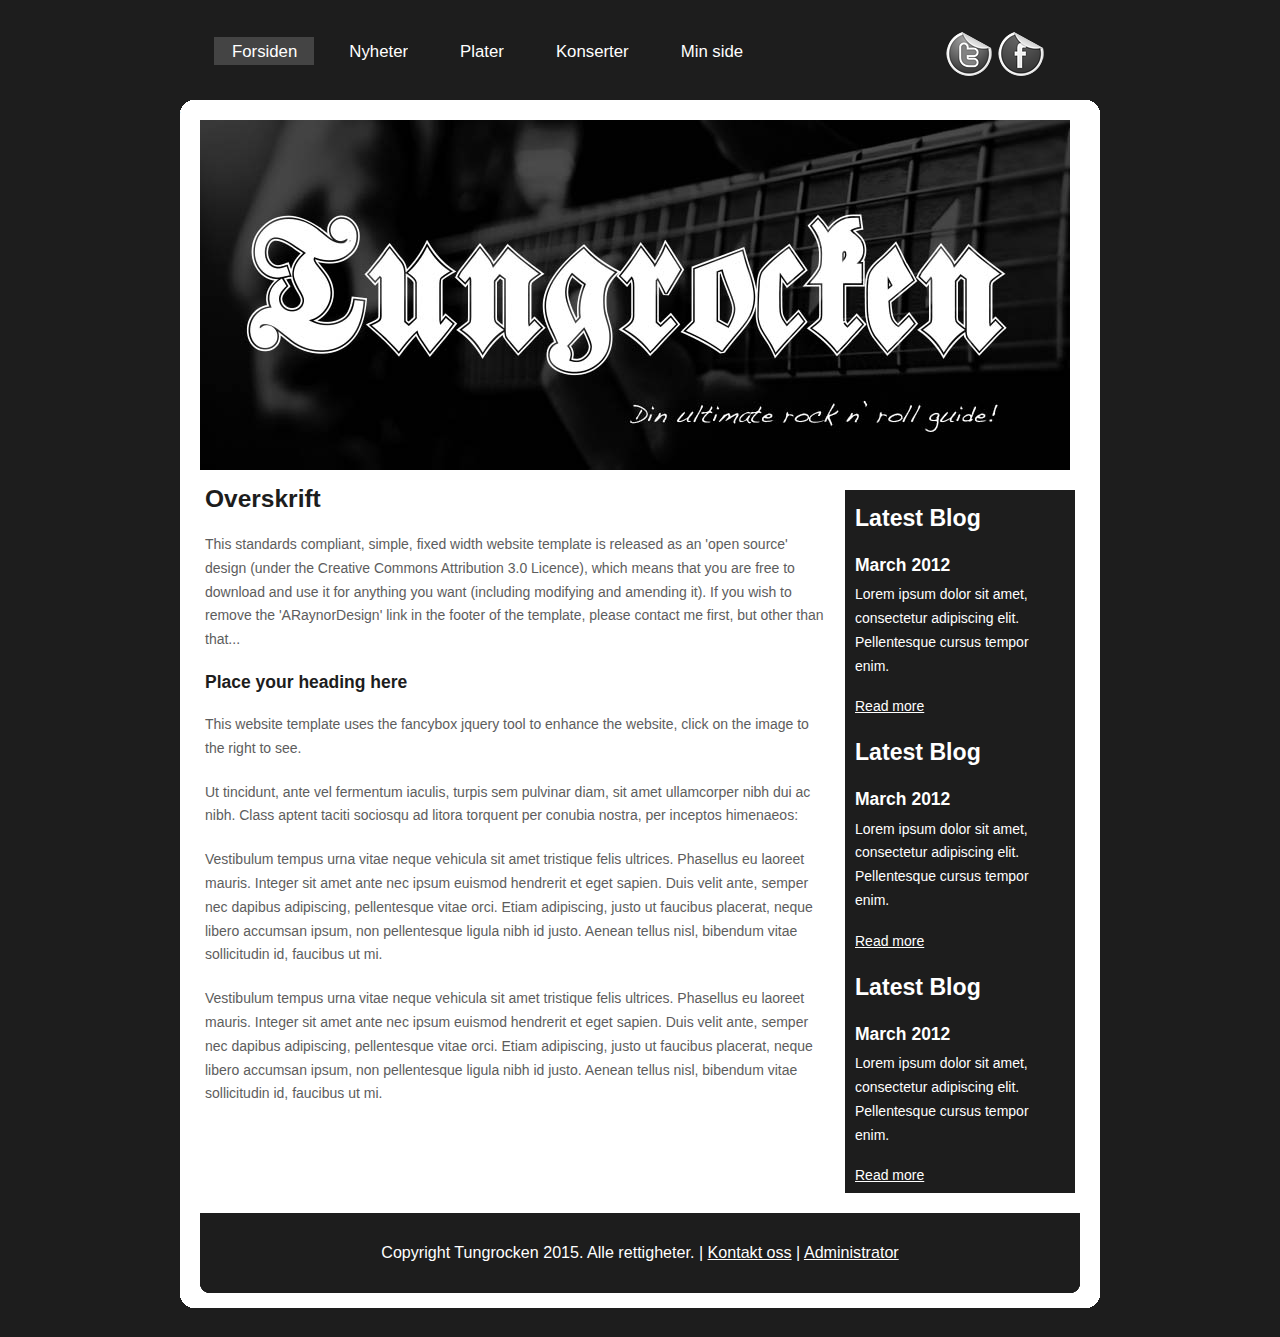
==== website/index.html @ 61fae566 "Endret logo webside" ====
<!DOCTYPE html PUBLIC "-//W3C//DTD XHTML 1.1//EN" "http://www.w3.org/TR/xhtml11/DTD/xhtml11.dtd">
<html>

<head>
  <title>Tungrocken</title>
  <meta name="description" content="Musikkavisen Tungrocken" />
  <meta name="keywords" content="musikk, rock, tungrock, heavy, metal, gitar, konsert, anmeldelser, nyheter" />
  <meta http-equiv="content-type" content="text/html; charset=iso-8859-1" />
  <link rel="stylesheet" type="text/css" href="css/style.css" />
  <script type="text/javascript" src="js/jquery.min.js"></script>
  <script type="text/javascript" src="js/jquery.easing.min.js"></script>
  <script type="text/javascript" src="js/jquery.lavalamp.min.js"></script>
  <script type="text/javascript" src="js/image_fade.js"></script>
  <script type="text/javascript">
    $(function() {
      $("#lava_menu").lavaLamp({
        fx: "backout",
        speed: 700
      });
    });
  </script>

</head>

<body>
  <div id="main">
    <div id="header">
	  <div id="menubar">
        <ul class="lavaLampWithImage" id="lava_menu">
          <li class="current"><a href="index.html">Forsiden</a></li>
          <li><a href="index.html">Nyheter</a></li>
          <li><a href="index.html">Plater</a></li>
          <li><a href="index.html">Konserter</a></li>
          <li><a href="index.html">Min side</a></li>
        </ul>
	    <div id="contact">
	      <a href="#"><img src="images/icons/twitter.png" alt="Twitter" /></a>
          <a href="#"><img src="images/icons/facebook.png" alt="Facebook" /></a>
	    </div><!--close contact-->
	  </div><!--close menubar-->
    </div><!--close header-->

    <div class="container_header"><p>&nbsp;</p></div>
      <div id="banner">
		<div id="banner_content">
		</div><!--close banner_content-->
      </div><!--close banner-->
    <div id="site_content">
      <div id="content">
        <div class="content_item">
          <h1>Overskrift</h1>
          <p>This standards compliant, simple, fixed width website template is released as an 'open source' design (under the Creative Commons Attribution 3.0 Licence), which means that you are free to download and use it for anything you want (including modifying and amending it). If you wish to remove the 'ARaynorDesign' link in the footer of the template, please contact me first, but other than that...</p>
          <h3>Place your heading here</h3>
          <p>This website template uses the fancybox jquery tool to enhance the website, click on the image to the right to see. </p>
          <p>Ut tincidunt, ante vel fermentum iaculis, turpis sem pulvinar diam, sit amet ullamcorper nibh dui ac nibh. Class aptent taciti sociosqu ad litora torquent per conubia nostra, per inceptos himenaeos:</p>
          <p>Vestibulum tempus urna vitae neque vehicula sit amet tristique felis ultrices. Phasellus eu laoreet mauris. Integer sit amet ante nec ipsum euismod hendrerit et eget sapien. Duis velit ante, semper nec dapibus adipiscing, pellentesque vitae orci. Etiam adipiscing, justo ut faucibus placerat, neque libero accumsan ipsum, non pellentesque ligula nibh id justo. Aenean tellus nisl, bibendum vitae sollicitudin id, faucibus ut mi.</p>
          <p>Vestibulum tempus urna vitae neque vehicula sit amet tristique felis ultrices. Phasellus eu laoreet mauris. Integer sit amet ante nec ipsum euismod hendrerit et eget sapien. Duis velit ante, semper nec dapibus adipiscing, pellentesque vitae orci. Etiam adipiscing, justo ut faucibus placerat, neque libero accumsan ipsum, non pellentesque ligula nibh id justo. Aenean tellus nisl, bibendum vitae sollicitudin id, faucibus ut mi.</p>
		</div><!--close content_item-->
	    <div class="sidebar_container">
		  <div class="sidebar">
            <div class="sidebar_item">
              <h2>Latest Blog</h2>
			  <h4>March 2012</h4>
              <p>Lorem ipsum dolor sit amet, consectetur adipiscing elit. Pellentesque cursus tempor enim.</p>
		  	  <div class="button_small">
		        <a href="#">Read more</a>
		      </div><!--close button_small-->
            </div><!--close sidebar_item-->
          </div><!--close sidebar-->
		  <div class="sidebar">
            <div class="sidebar_item">
              <h2>Latest Blog</h2>
			  <h4>March 2012</h4>
              <p>Lorem ipsum dolor sit amet, consectetur adipiscing elit. Pellentesque cursus tempor enim.</p>
		  	  <div class="button_small">
		        <a href="#">Read more</a>
		      </div><!--close button_small-->
            </div><!--close sidebar_item-->
          </div><!--close sidebar-->
		  <div class="sidebar">
            <div class="sidebar_item">
              <h2>Latest Blog</h2>
			  <h4>March 2012</h4>
              <p>Lorem ipsum dolor sit amet, consectetur adipiscing elit. Pellentesque cursus tempor enim.</p>
		  	  <div class="button_small">
		        <a href="#">Read more</a>
		      </div><!--close button_small-->
            </div><!--close sidebar_item-->
          </div><!--close sidebar-->
         </div><!--close sidebar_container-->
         <br style="clear:both;" />
      </div><!--close content-->
    </div><!--close site_content-->
    <div id="footer">
	  <div id="footer_content">
          Copyright Tungrocken 2015. Alle rettigheter. | <a href="index.html">Kontakt oss</a> | <a href="index.html">Administrator</a>
      </div><!--close footer_content-->
    </div><!--close footer-->
  </div><!--close main-->
  <div class="container_footer">&nbsp;</div>
  <p style="float: left;padding: 0;">&nbsp;</p>
</body>
</html>
---- website/css/style.css ----
html
{ height: 100%;}

*
{ margin: 0;
  padding: 0;}

body
{ font: normal 14px sans-serif;
  background: #1D1D1D;
  color: #5D5D5D;
  margin-top: 30px;}

p
{ padding: 0 0 20px 0;
  line-height: 1.7em;}
  
img
{ border: 0;}

h1, h2, h3, h4, h5, h6 
{ font: bold 175% 'liberation sans', arial, sans-serif;
  color: #1D1D1D;
  margin: 0 0 15px 0;
  padding: 15px 0 5px 0;}

h2
{ font: bold 165% 'liberation sans', arial, sans-serif;}

h3
{ font: bold 125% 'liberation sans', arial, sans-serif;
  padding: 0 0 5px 0;
  color: #1D1D1D;}

h4, h5, h6
{ margin: 0;
  padding: 0 0 5px 0;
  font: bold 110% 'liberation sans', arial, sans-serif;
  color: #1D1D1D;
  line-height: 1.5em;}

h5, h6
{ font: italic 95% arial, sans-serif;
  color: #1D1D1D;
  padding-bottom: 15px;}

h6
{ color: #362C20;}

a, a:hover
{ background: transparent;
  outline: none;
  text-decoration: underline;
  color: #5D5D5D;}

a:hover
{ text-decoration: underline;
  color: #1D1D1D;}

ul
{ margin: 2px 0 22px 17px;}

ul li
{ margin: 2px 0 15px 17px;}

ol
{ margin: 8px 0 22px 20px;}

ol li
{ margin: 0 0 11px 0;}

#main, #header, #banner, #menubar, #site_content, #footer, .container_footer, .container_header, #contact
{ margin-left: auto; 
  margin-right: auto;}

#main
{ width: 920px;
  background: transparent;}

#header
{ background: transparent;
  width: 920px;}

#banner
{ background: #FFF;
  width: 900px;
  padding: 5PX 0 0 20px;}
  
#banner_content
{ width: 880px;
  position: relative;
  height: 350px;
  background: #FFF url(../images/banner.jpg) no-repeat;}
  
#banner H1
{ float: right;
  font: bold 300% 'liberation sans', arial, sans-serif;
  color: #FFF;
  padding: 0px 20px 0px 0px;}

#menubar
{ width: 920px;
  height: 50px;
  text-align: center; 
  margin: 0 auto;
  background: transparent;
  color: #000;} 
  
#contact{
  width: 160px;
  float: left;
  height: 50px;
  background: transparent;
  padding: 0 0 0 10px;
}

#site_content
{ width: 920px;
  overflow: hidden;
  margin: 0 auto;
  padding: 0;
  background: #FFF;} 

.sidebar_container
{ float: left;
  width: 230px;
  margin: 20px 0 20px 20px;
  background: #1D1D1D;}

.sidebar
{ float: left;
  width: 210px;
  padding-left: 10px;
  margin-bottom: 10px;}

.sidebar_item
{ font: normal 100% Arial, Helvetica, sans-serif;
  padding: 0 15px 0 0;
  width: 201px;}

.sidebar h2
{ color: #FFF;}  
  
.sidebar h4
{ font-size: 125%;
  color: #FFF;}

.sidebar p
{ color: #FFF;}

.sidebar a
{ color: #FFF;}

.sidebar a:hover
{ text-decoration: none;}

.sidebar ul li, .sidebar ul li.selected
{ list-style: none; 
  margin: 15px 0;
  padding: 0;}

.sidebar li.selected, .sidebar li:hover
{ color: #5D5D5D;
  text-decoration: none;} 

#content
{ text-align: left;
  width: 900px;
  padding: 0;
  margin: 0 15px 0 0;
  float: right;}

.content_item
{ width: 620px;
  margin: 0 0 20px 20px;
  float: left;}

.content_image
{ width: 250px;
  padding: 0px 20px 20px 0px;
  float: left;}
  
.container_header
{ margin-top: 20px;
  height: 15px;
  width: 920px;
  background: transparent url(../images/container_header.png) repeat-x top;}  
  
.container_footer
{ height: 20px;
  width: 920px;
  background: transparent url(../images/container_footer.png) repeat-x top;}
  
#footer
{ width: 880px;
  padding: 0 20px 0 20px;
  background: #FFF;}
  
#footer_content
{ width: 880px;
  font: normal 115% "liberation sans", arial, sans-serif;
  height: 45px;
  padding: 30px 0 5px 0;
  text-align: center; 
  background: #1D1D1D url(../images/footer.png) no-repeat bottom;
  color: #FFF;}

#footer a, #footer a:hover
{ color: #FFF;
  background: #1D1D1D;
  text-decoration: underline;}

#footer a:hover
{ text-decoration: none;}

ul.links
{ margin: 0;}

ul.links li
{ list-style: none;
  padding: 8px 0;}

ul.links li a, ul.links li a:hover
{ padding: 0 0 0 28px;
  background: transparent url(../images/page.png) no-repeat left center;
  color: #06C4E6;
  text-decoration: underline;} 

ul.links li a:hover
{ color: #5D5D5D;
  text-decoration: none;} 
  
/* from here: http://www.gmarwaha.com/blog/2007/08/23/lavalamp-for-jquery-lovers */
.lavaLampWithImage {
  position: relative;
  height: 30px;
  padding: 5px 35px 5px 0px;
  overflow: hidden;
  float: left;
  margin: 0 40px 0 0px;
  width: 650px;
}

.lavaLampWithImage li {
  float: left;
  list-style: none;
}

.lavaLampWithImage li.back {
  background: #444;
  height: 28px;
  z-index: 8;
  position: absolute;
}

.lavaLampWithImage li a {
  font: normal 120% arial, sans-serif;
  text-decoration: none;
  color: #FFF;
  text-align: center;
  letter-spacing: 0;
  z-index: 10;
  display: block;
  float: left;
  height: 60px;
  padding: 5px 0px 0px 35px;
  position: relative;
  overflow: hidden;
}

.lavaLampWithImage li a:hover, .lavaLampWithImage li a:active, .lavaLampWithImage li a:visited {
  border: none;
}
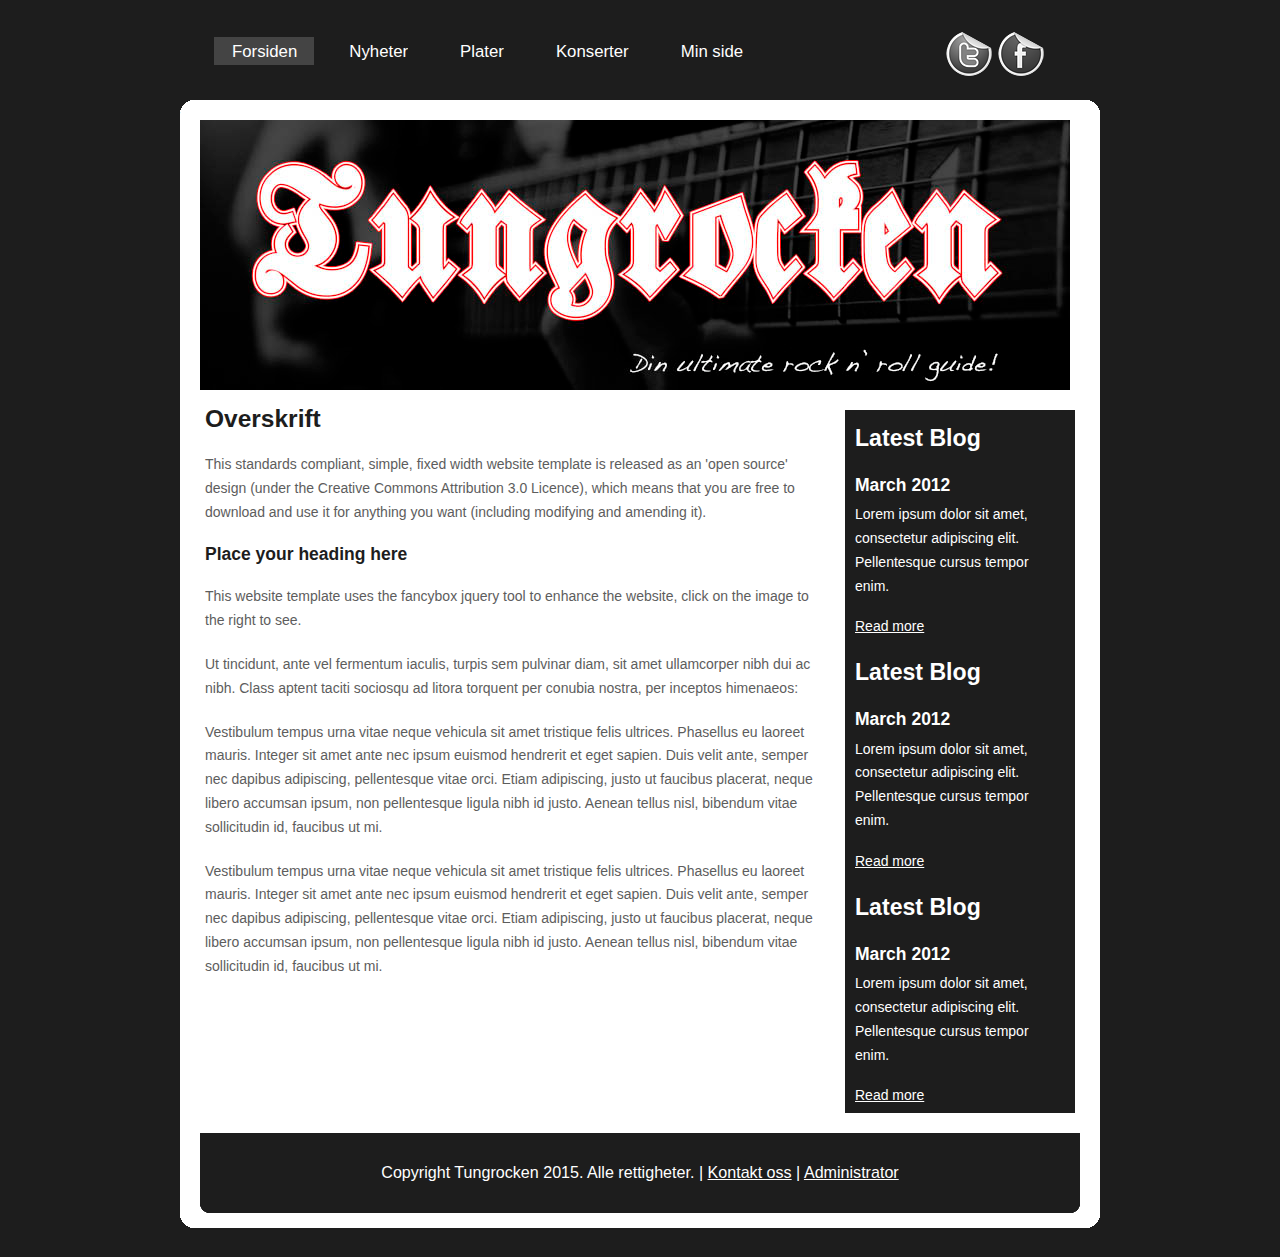
==== commit 22b064ed: "Rødt rundt logo" ====
--- a/website/index.html
+++ b/website/index.html
@@ -49,7 +49,7 @@
       <div id="content">
         <div class="content_item">
           <h1>Overskrift</h1>
-          <p>This standards compliant, simple, fixed width website template is released as an 'open source' design (under the Creative Commons Attribution 3.0 Licence), which means that you are free to download and use it for anything you want (including modifying and amending it). If you wish to remove the 'ARaynorDesign' link in the footer of the template, please contact me first, but other than that...</p>
+          <p>This standards compliant, simple, fixed width website template is released as an 'open source' design (under the Creative Commons Attribution 3.0 Licence), which means that you are free to download and use it for anything you want (including modifying and amending it). </p>
           <h3>Place your heading here</h3>
           <p>This website template uses the fancybox jquery tool to enhance the website, click on the image to the right to see. </p>
           <p>Ut tincidunt, ante vel fermentum iaculis, turpis sem pulvinar diam, sit amet ullamcorper nibh dui ac nibh. Class aptent taciti sociosqu ad litora torquent per conubia nostra, per inceptos himenaeos:</p>
--- a/website/css/style.css
+++ b/website/css/style.css
@@ -14,11 +14,11 @@
 p
 { padding: 0 0 20px 0;
   line-height: 1.7em;}
-  
+
 img
 { border: 0;}
 
-h1, h2, h3, h4, h5, h6 
+h1, h2, h3, h4, h5, h6
 { font: bold 175% 'liberation sans', arial, sans-serif;
   color: #1D1D1D;
   margin: 0 0 15px 0;
@@ -70,7 +70,7 @@
 { margin: 0 0 11px 0;}
 
 #main, #header, #banner, #menubar, #site_content, #footer, .container_footer, .container_header, #contact
-{ margin-left: auto; 
+{ margin-left: auto;
   margin-right: auto;}
 
 #main
@@ -85,13 +85,13 @@
 { background: #FFF;
   width: 900px;
   padding: 5PX 0 0 20px;}
-  
+
 #banner_content
 { width: 880px;
   position: relative;
-  height: 350px;
+  height: 270px;
   background: #FFF url(../images/banner.jpg) no-repeat;}
-  
+
 #banner H1
 { float: right;
   font: bold 300% 'liberation sans', arial, sans-serif;
@@ -101,11 +101,11 @@
 #menubar
 { width: 920px;
   height: 50px;
-  text-align: center; 
+  text-align: center;
   margin: 0 auto;
   background: transparent;
-  color: #000;} 
-  
+  color: #000;}
+
 #contact{
   width: 160px;
   float: left;
@@ -119,7 +119,7 @@
   overflow: hidden;
   margin: 0 auto;
   padding: 0;
-  background: #FFF;} 
+  background: #FFF;}
 
 .sidebar_container
 { float: left;
@@ -139,8 +139,8 @@
   width: 201px;}
 
 .sidebar h2
-{ color: #FFF;}  
-  
+{ color: #FFF;}
+
 .sidebar h4
 { font-size: 125%;
   color: #FFF;}
@@ -155,13 +155,13 @@
 { text-decoration: none;}
 
 .sidebar ul li, .sidebar ul li.selected
-{ list-style: none; 
+{ list-style: none;
   margin: 15px 0;
   padding: 0;}
 
 .sidebar li.selected, .sidebar li:hover
 { color: #5D5D5D;
-  text-decoration: none;} 
+  text-decoration: none;}
 
 #content
 { text-align: left;
@@ -179,29 +179,29 @@
 { width: 250px;
   padding: 0px 20px 20px 0px;
   float: left;}
-  
+
 .container_header
 { margin-top: 20px;
   height: 15px;
   width: 920px;
-  background: transparent url(../images/container_header.png) repeat-x top;}  
-  
+  background: transparent url(../images/container_header.png) repeat-x top;}
+
 .container_footer
 { height: 20px;
   width: 920px;
   background: transparent url(../images/container_footer.png) repeat-x top;}
-  
+
 #footer
 { width: 880px;
   padding: 0 20px 0 20px;
   background: #FFF;}
-  
+
 #footer_content
 { width: 880px;
   font: normal 115% "liberation sans", arial, sans-serif;
   height: 45px;
   padding: 30px 0 5px 0;
-  text-align: center; 
+  text-align: center;
   background: #1D1D1D url(../images/footer.png) no-repeat bottom;
   color: #FFF;}
 
@@ -224,12 +224,12 @@
 { padding: 0 0 0 28px;
   background: transparent url(../images/page.png) no-repeat left center;
   color: #06C4E6;
-  text-decoration: underline;} 
+  text-decoration: underline;}
 
 ul.links li a:hover
 { color: #5D5D5D;
-  text-decoration: none;} 
-  
+  text-decoration: none;}
+
 /* from here: http://www.gmarwaha.com/blog/2007/08/23/lavalamp-for-jquery-lovers */
 .lavaLampWithImage {
   position: relative;
@@ -270,4 +270,4 @@
 
 .lavaLampWithImage li a:hover, .lavaLampWithImage li a:active, .lavaLampWithImage li a:visited {
   border: none;
-}+}
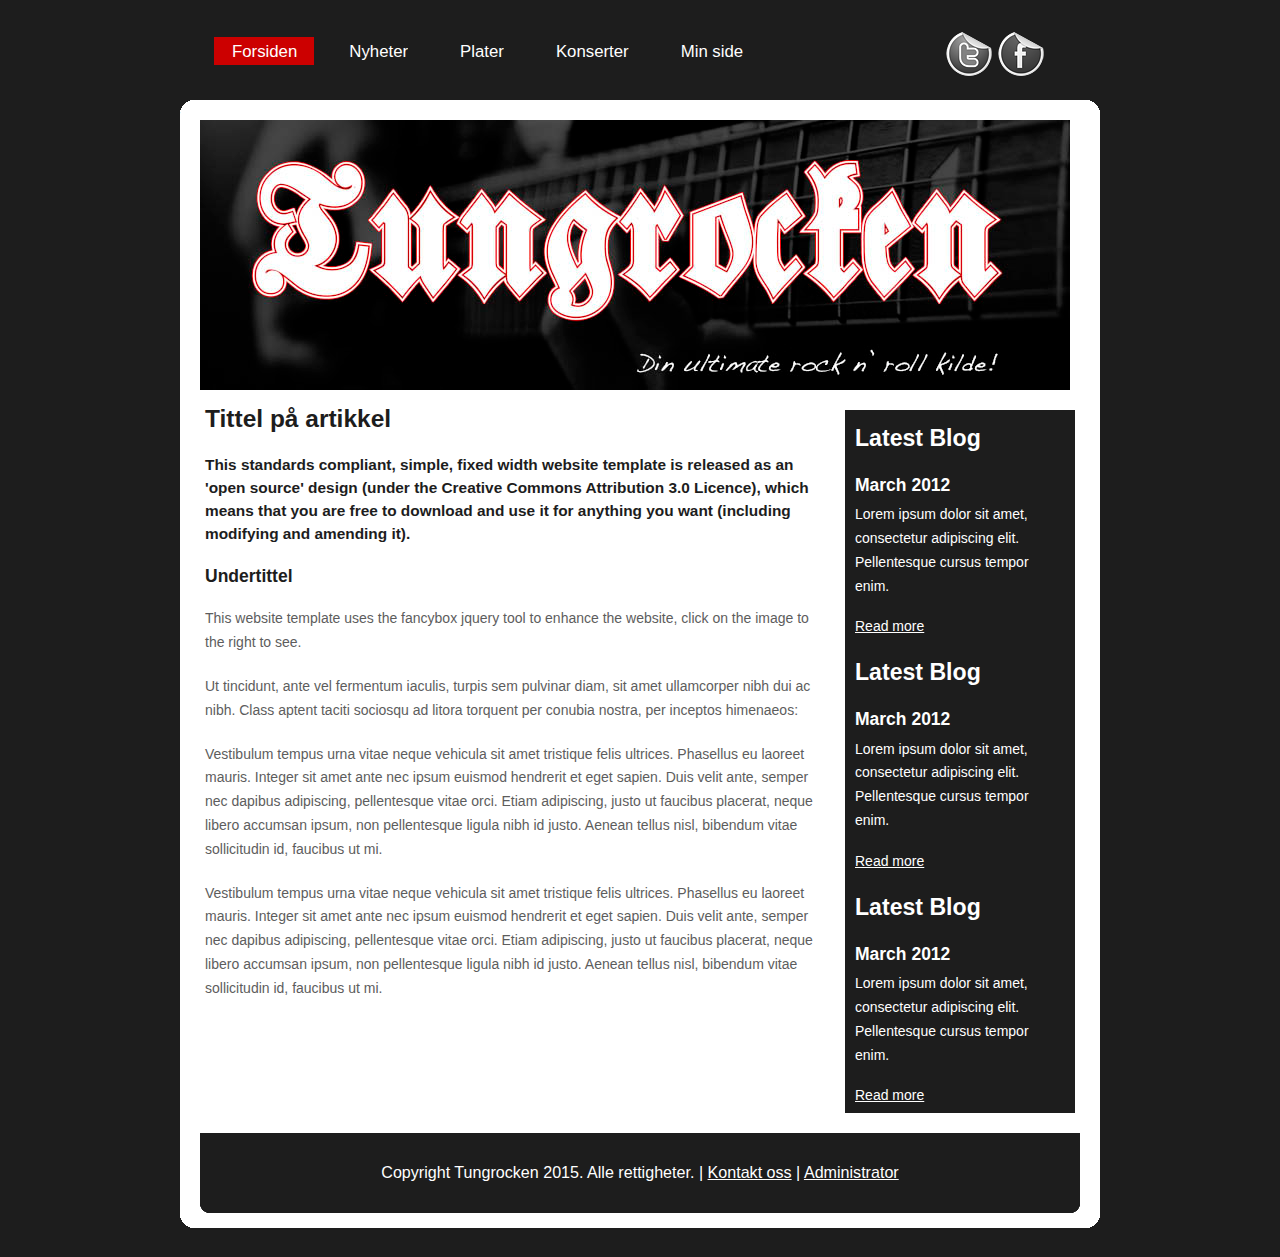
==== commit 6673890f: "Endret farge på meny" ====
--- a/website/index.html
+++ b/website/index.html
@@ -5,7 +5,7 @@
   <title>Tungrocken</title>
   <meta name="description" content="Musikkavisen Tungrocken" />
   <meta name="keywords" content="musikk, rock, tungrock, heavy, metal, gitar, konsert, anmeldelser, nyheter" />
-  <meta http-equiv="content-type" content="text/html; charset=iso-8859-1" />
+  <meta http-equiv="content-type" content="text/html; charset=utf-8" />
   <link rel="stylesheet" type="text/css" href="css/style.css" />
   <script type="text/javascript" src="js/jquery.min.js"></script>
   <script type="text/javascript" src="js/jquery.easing.min.js"></script>
@@ -48,9 +48,11 @@
     <div id="site_content">
       <div id="content">
         <div class="content_item">
-          <h1>Overskrift</h1>
-          <p>This standards compliant, simple, fixed width website template is released as an 'open source' design (under the Creative Commons Attribution 3.0 Licence), which means that you are free to download and use it for anything you want (including modifying and amending it). </p>
-          <h3>Place your heading here</h3>
+          <h1>Tittel på artikkel</h1>
+          <h4>This standards compliant, simple, fixed width website template is released as an 'open source' design
+              (under the Creative Commons Attribution 3.0 Licence), which means that you are free to download and
+              use it for anything you want (including modifying and amending it).</h4><br>
+          <h3>Undertittel</h3>
           <p>This website template uses the fancybox jquery tool to enhance the website, click on the image to the right to see. </p>
           <p>Ut tincidunt, ante vel fermentum iaculis, turpis sem pulvinar diam, sit amet ullamcorper nibh dui ac nibh. Class aptent taciti sociosqu ad litora torquent per conubia nostra, per inceptos himenaeos:</p>
           <p>Vestibulum tempus urna vitae neque vehicula sit amet tristique felis ultrices. Phasellus eu laoreet mauris. Integer sit amet ante nec ipsum euismod hendrerit et eget sapien. Duis velit ante, semper nec dapibus adipiscing, pellentesque vitae orci. Etiam adipiscing, justo ut faucibus placerat, neque libero accumsan ipsum, non pellentesque ligula nibh id justo. Aenean tellus nisl, bibendum vitae sollicitudin id, faucibus ut mi.</p>
--- a/website/css/style.css
+++ b/website/css/style.css
@@ -190,6 +190,11 @@
 { height: 20px;
   width: 920px;
   background: transparent url(../images/container_footer.png) repeat-x top;}
+
+.ingress
+{
+    font-type: "bold";
+}
 
 #footer
 { width: 880px;
@@ -247,7 +252,7 @@
 }
 
 .lavaLampWithImage li.back {
-  background: #444;
+  background: #cc0000;
   height: 28px;
   z-index: 8;
   position: absolute;
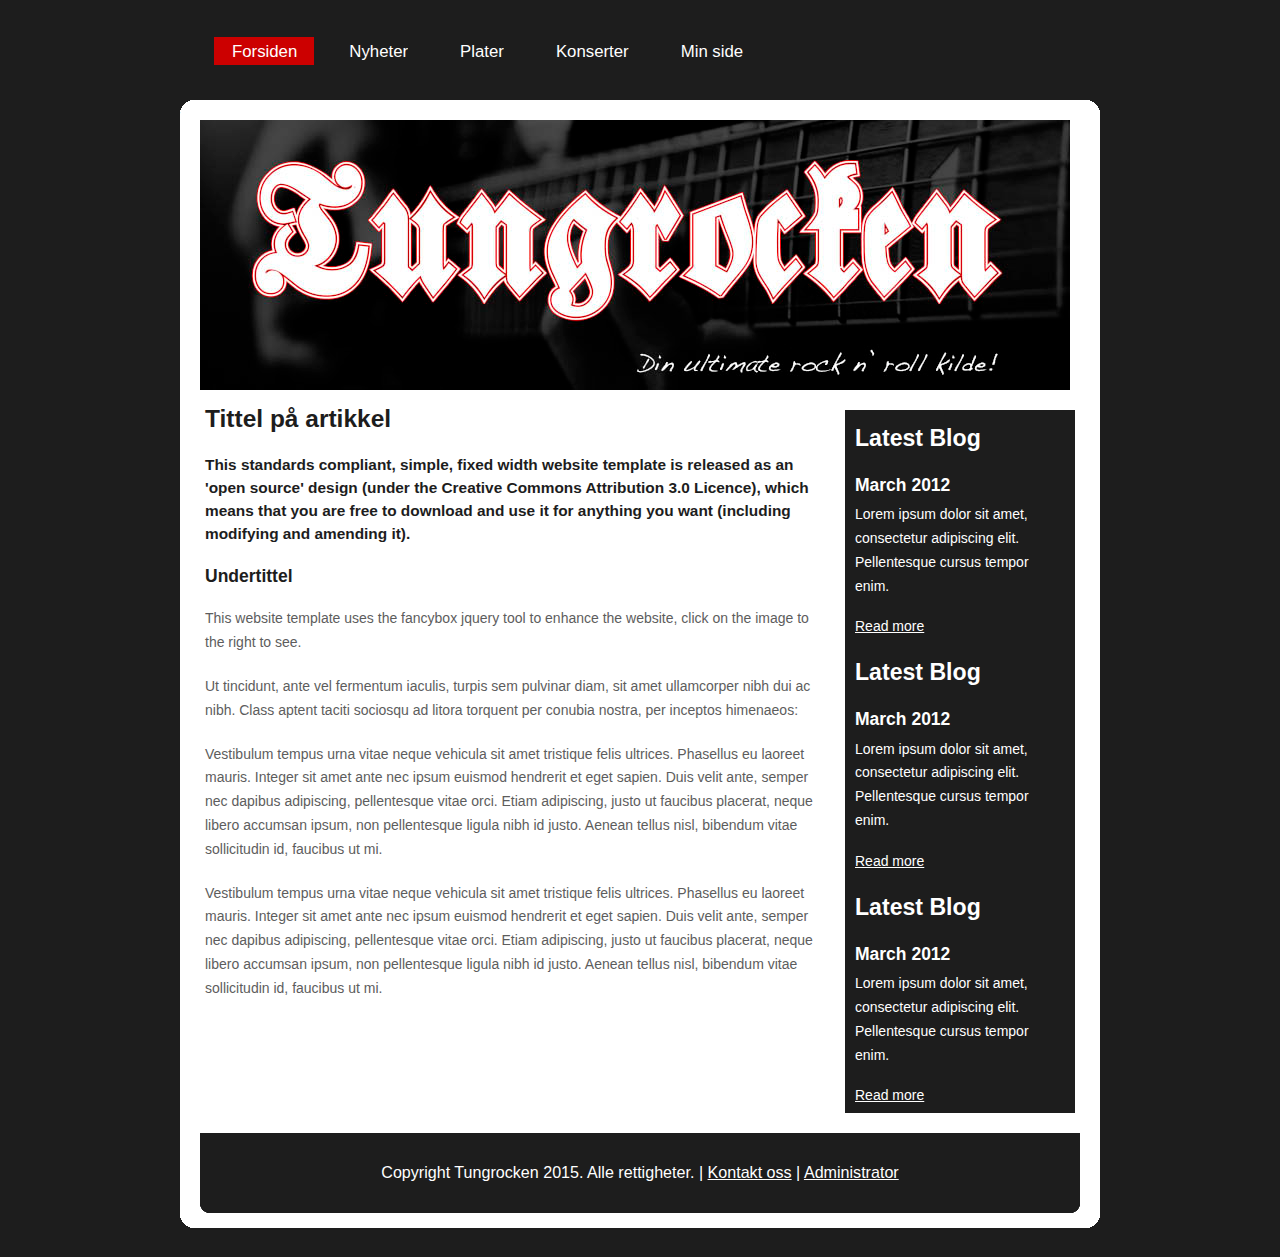
==== commit 4c34e58e: "Fjernet Facebook-knapp" ====
--- a/website/index.html
+++ b/website/index.html
@@ -1,105 +1,101 @@
-<!DOCTYPE html PUBLIC "-//W3C//DTD XHTML 1.1//EN" "http://www.w3.org/TR/xhtml11/DTD/xhtml11.dtd">
-<html>
-
-<head>
-  <title>Tungrocken</title>
-  <meta name="description" content="Musikkavisen Tungrocken" />
-  <meta name="keywords" content="musikk, rock, tungrock, heavy, metal, gitar, konsert, anmeldelser, nyheter" />
-  <meta http-equiv="content-type" content="text/html; charset=utf-8" />
-  <link rel="stylesheet" type="text/css" href="css/style.css" />
-  <script type="text/javascript" src="js/jquery.min.js"></script>
-  <script type="text/javascript" src="js/jquery.easing.min.js"></script>
-  <script type="text/javascript" src="js/jquery.lavalamp.min.js"></script>
-  <script type="text/javascript" src="js/image_fade.js"></script>
-  <script type="text/javascript">
-    $(function() {
-      $("#lava_menu").lavaLamp({
-        fx: "backout",
-        speed: 700
-      });
-    });
-  </script>
-
-</head>
-
-<body>
-  <div id="main">
-    <div id="header">
-	  <div id="menubar">
-        <ul class="lavaLampWithImage" id="lava_menu">
-          <li class="current"><a href="index.html">Forsiden</a></li>
-          <li><a href="index.html">Nyheter</a></li>
-          <li><a href="index.html">Plater</a></li>
-          <li><a href="index.html">Konserter</a></li>
-          <li><a href="index.html">Min side</a></li>
-        </ul>
-	    <div id="contact">
-	      <a href="#"><img src="images/icons/twitter.png" alt="Twitter" /></a>
-          <a href="#"><img src="images/icons/facebook.png" alt="Facebook" /></a>
-	    </div><!--close contact-->
-	  </div><!--close menubar-->
-    </div><!--close header-->
-
-    <div class="container_header"><p>&nbsp;</p></div>
-      <div id="banner">
-		<div id="banner_content">
-		</div><!--close banner_content-->
-      </div><!--close banner-->
-    <div id="site_content">
-      <div id="content">
-        <div class="content_item">
-          <h1>Tittel på artikkel</h1>
-          <h4>This standards compliant, simple, fixed width website template is released as an 'open source' design
-              (under the Creative Commons Attribution 3.0 Licence), which means that you are free to download and
-              use it for anything you want (including modifying and amending it).</h4><br>
-          <h3>Undertittel</h3>
-          <p>This website template uses the fancybox jquery tool to enhance the website, click on the image to the right to see. </p>
-          <p>Ut tincidunt, ante vel fermentum iaculis, turpis sem pulvinar diam, sit amet ullamcorper nibh dui ac nibh. Class aptent taciti sociosqu ad litora torquent per conubia nostra, per inceptos himenaeos:</p>
-          <p>Vestibulum tempus urna vitae neque vehicula sit amet tristique felis ultrices. Phasellus eu laoreet mauris. Integer sit amet ante nec ipsum euismod hendrerit et eget sapien. Duis velit ante, semper nec dapibus adipiscing, pellentesque vitae orci. Etiam adipiscing, justo ut faucibus placerat, neque libero accumsan ipsum, non pellentesque ligula nibh id justo. Aenean tellus nisl, bibendum vitae sollicitudin id, faucibus ut mi.</p>
-          <p>Vestibulum tempus urna vitae neque vehicula sit amet tristique felis ultrices. Phasellus eu laoreet mauris. Integer sit amet ante nec ipsum euismod hendrerit et eget sapien. Duis velit ante, semper nec dapibus adipiscing, pellentesque vitae orci. Etiam adipiscing, justo ut faucibus placerat, neque libero accumsan ipsum, non pellentesque ligula nibh id justo. Aenean tellus nisl, bibendum vitae sollicitudin id, faucibus ut mi.</p>
-		</div><!--close content_item-->
-	    <div class="sidebar_container">
-		  <div class="sidebar">
-            <div class="sidebar_item">
-              <h2>Latest Blog</h2>
-			  <h4>March 2012</h4>
-              <p>Lorem ipsum dolor sit amet, consectetur adipiscing elit. Pellentesque cursus tempor enim.</p>
-		  	  <div class="button_small">
-		        <a href="#">Read more</a>
-		      </div><!--close button_small-->
-            </div><!--close sidebar_item-->
-          </div><!--close sidebar-->
-		  <div class="sidebar">
-            <div class="sidebar_item">
-              <h2>Latest Blog</h2>
-			  <h4>March 2012</h4>
-              <p>Lorem ipsum dolor sit amet, consectetur adipiscing elit. Pellentesque cursus tempor enim.</p>
-		  	  <div class="button_small">
-		        <a href="#">Read more</a>
-		      </div><!--close button_small-->
-            </div><!--close sidebar_item-->
-          </div><!--close sidebar-->
-		  <div class="sidebar">
-            <div class="sidebar_item">
-              <h2>Latest Blog</h2>
-			  <h4>March 2012</h4>
-              <p>Lorem ipsum dolor sit amet, consectetur adipiscing elit. Pellentesque cursus tempor enim.</p>
-		  	  <div class="button_small">
-		        <a href="#">Read more</a>
-		      </div><!--close button_small-->
-            </div><!--close sidebar_item-->
-          </div><!--close sidebar-->
-         </div><!--close sidebar_container-->
-         <br style="clear:both;" />
-      </div><!--close content-->
-    </div><!--close site_content-->
-    <div id="footer">
-	  <div id="footer_content">
-          Copyright Tungrocken 2015. Alle rettigheter. | <a href="index.html">Kontakt oss</a> | <a href="index.html">Administrator</a>
-      </div><!--close footer_content-->
-    </div><!--close footer-->
-  </div><!--close main-->
-  <div class="container_footer">&nbsp;</div>
-  <p style="float: left;padding: 0;">&nbsp;</p>
-</body>
-</html>
+<!DOCTYPE html PUBLIC "-//W3C//DTD XHTML 1.1//EN" "http://www.w3.org/TR/xhtml11/DTD/xhtml11.dtd">
+<html>
+
+<head>
+  <title>Tungrocken</title>
+  <meta name="description" content="Musikkavisen Tungrocken" />
+  <meta name="keywords" content="musikk, rock, tungrock, heavy, metal, gitar, konsert, anmeldelser, nyheter" />
+  <meta http-equiv="content-type" content="text/html; charset=utf-8" />
+  <link rel="stylesheet" type="text/css" href="css/style.css" />
+  <script type="text/javascript" src="js/jquery.min.js"></script>
+  <script type="text/javascript" src="js/jquery.easing.min.js"></script>
+  <script type="text/javascript" src="js/jquery.lavalamp.min.js"></script>
+  <script type="text/javascript" src="js/image_fade.js"></script>
+  <script type="text/javascript">
+    $(function() {
+      $("#lava_menu").lavaLamp({
+        fx: "backout",
+        speed: 700
+      });
+    });
+  </script>
+
+</head>
+
+<body>
+  <div id="main">
+    <div id="header">
+	  <div id="menubar">
+        <ul class="lavaLampWithImage" id="lava_menu">
+          <li class="current"><a href="index.html">Forsiden</a></li>
+          <li><a href="index.html">Nyheter</a></li>
+          <li><a href="index.html">Plater</a></li>
+          <li><a href="index.html">Konserter</a></li>
+          <li><a href="index.html">Min side</a></li>
+        </ul>
+	  </div><!--close menubar-->
+    </div><!--close header-->
+
+    <div class="container_header"><p>&nbsp;</p></div>
+      <div id="banner">
+		<div id="banner_content">
+		</div><!--close banner_content-->
+      </div><!--close banner-->
+    <div id="site_content">
+      <div id="content">
+        <div class="content_item">
+          <h1>Tittel på artikkel</h1>
+          <h4>This standards compliant, simple, fixed width website template is released as an 'open source' design
+              (under the Creative Commons Attribution 3.0 Licence), which means that you are free to download and
+              use it for anything you want (including modifying and amending it).</h4><br>
+          <h3>Undertittel</h3>
+          <p>This website template uses the fancybox jquery tool to enhance the website, click on the image to the right to see. </p>
+          <p>Ut tincidunt, ante vel fermentum iaculis, turpis sem pulvinar diam, sit amet ullamcorper nibh dui ac nibh. Class aptent taciti sociosqu ad litora torquent per conubia nostra, per inceptos himenaeos:</p>
+          <p>Vestibulum tempus urna vitae neque vehicula sit amet tristique felis ultrices. Phasellus eu laoreet mauris. Integer sit amet ante nec ipsum euismod hendrerit et eget sapien. Duis velit ante, semper nec dapibus adipiscing, pellentesque vitae orci. Etiam adipiscing, justo ut faucibus placerat, neque libero accumsan ipsum, non pellentesque ligula nibh id justo. Aenean tellus nisl, bibendum vitae sollicitudin id, faucibus ut mi.</p>
+          <p>Vestibulum tempus urna vitae neque vehicula sit amet tristique felis ultrices. Phasellus eu laoreet mauris. Integer sit amet ante nec ipsum euismod hendrerit et eget sapien. Duis velit ante, semper nec dapibus adipiscing, pellentesque vitae orci. Etiam adipiscing, justo ut faucibus placerat, neque libero accumsan ipsum, non pellentesque ligula nibh id justo. Aenean tellus nisl, bibendum vitae sollicitudin id, faucibus ut mi.</p>
+		</div><!--close content_item-->
+	    <div class="sidebar_container">
+		  <div class="sidebar">
+            <div class="sidebar_item">
+              <h2>Latest Blog</h2>
+			  <h4>March 2012</h4>
+              <p>Lorem ipsum dolor sit amet, consectetur adipiscing elit. Pellentesque cursus tempor enim.</p>
+		  	  <div class="button_small">
+		        <a href="#">Read more</a>
+		      </div><!--close button_small-->
+            </div><!--close sidebar_item-->
+          </div><!--close sidebar-->
+		  <div class="sidebar">
+            <div class="sidebar_item">
+              <h2>Latest Blog</h2>
+			  <h4>March 2012</h4>
+              <p>Lorem ipsum dolor sit amet, consectetur adipiscing elit. Pellentesque cursus tempor enim.</p>
+		  	  <div class="button_small">
+		        <a href="#">Read more</a>
+		      </div><!--close button_small-->
+            </div><!--close sidebar_item-->
+          </div><!--close sidebar-->
+		  <div class="sidebar">
+            <div class="sidebar_item">
+              <h2>Latest Blog</h2>
+			  <h4>March 2012</h4>
+              <p>Lorem ipsum dolor sit amet, consectetur adipiscing elit. Pellentesque cursus tempor enim.</p>
+		  	  <div class="button_small">
+		        <a href="#">Read more</a>
+		      </div><!--close button_small-->
+            </div><!--close sidebar_item-->
+          </div><!--close sidebar-->
+         </div><!--close sidebar_container-->
+         <br style="clear:both;" />
+      </div><!--close content-->
+    </div><!--close site_content-->
+    <div id="footer">
+	  <div id="footer_content">
+          Copyright Tungrocken 2015. Alle rettigheter. | <a href="index.html">Kontakt oss</a> | <a href="index.html">Administrator</a>
+      </div><!--close footer_content-->
+    </div><!--close footer-->
+  </div><!--close main-->
+  <div class="container_footer">&nbsp;</div>
+  <p style="float: left;padding: 0;">&nbsp;</p>
+</body>
+</html>
--- a/website/css/style.css
+++ b/website/css/style.css
@@ -120,6 +120,11 @@
   margin: 0 auto;
   padding: 0;
   background: #FFF;}
+  
+#hand
+{ 
+	float: right;
+}
 
 .sidebar_container
 { float: left;
